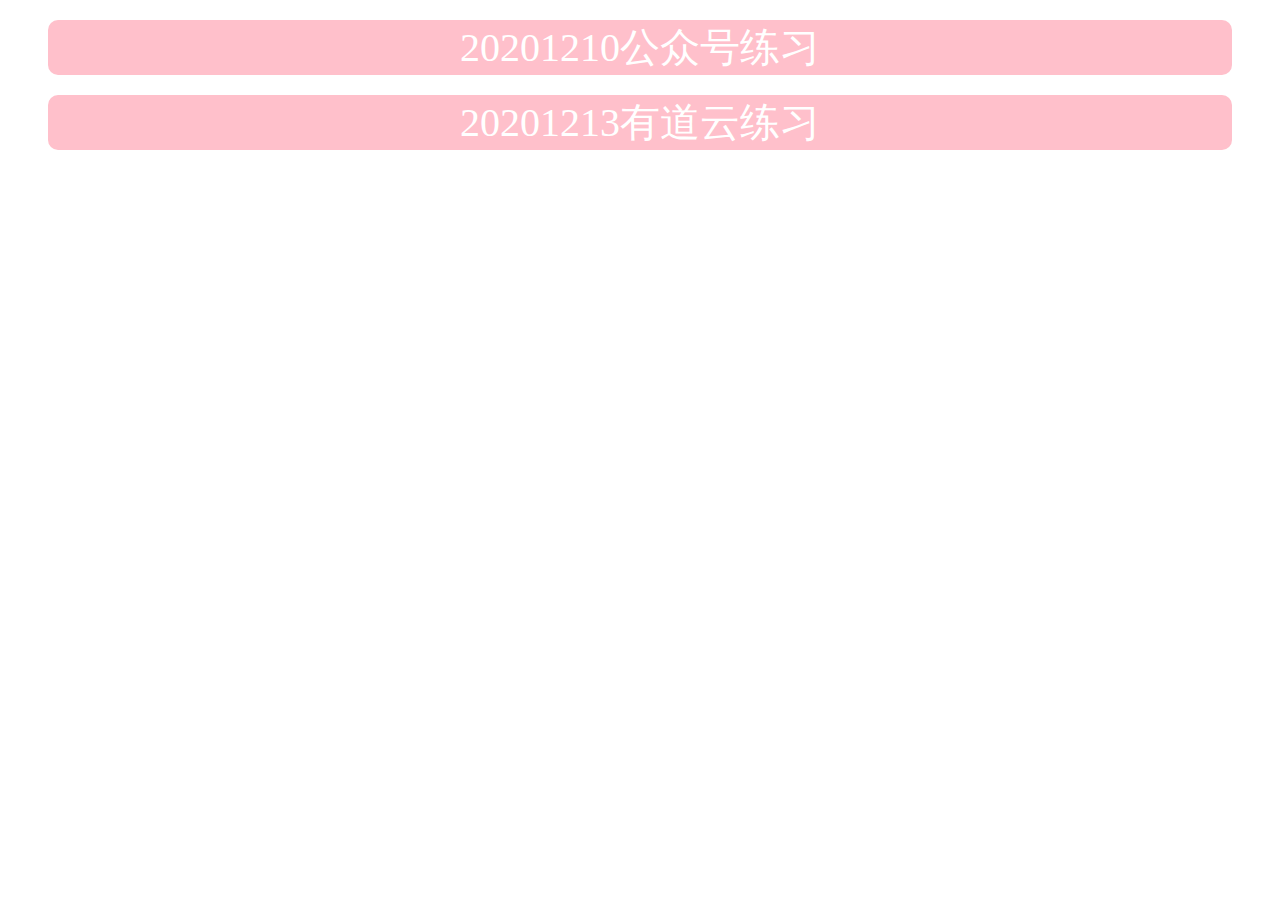
==== 练习/index.html @ 6c7b31f9 "有道云练习" ====
<!DOCTYPE html>
<html>
	<head>
		<meta charset="utf-8">
		<title>有道云首页</title>
		<style type="text/css">
			* {
				font-size: 40px;
			}

			a {
				text-decoration: none;
				background-color: pink;
				color: white;
				top: 20px;
				border-radius: 10px;
				text-align: center;
				margin: 20px 40px;
				display: block;
			}
		</style>
	</head>
	<body>
		<a href="20201210/practice1.html">20201210公众号练习</a>
		<a href="20201213有道云练习/index.html">20201213有道云练习</a>
	</body>
</html>
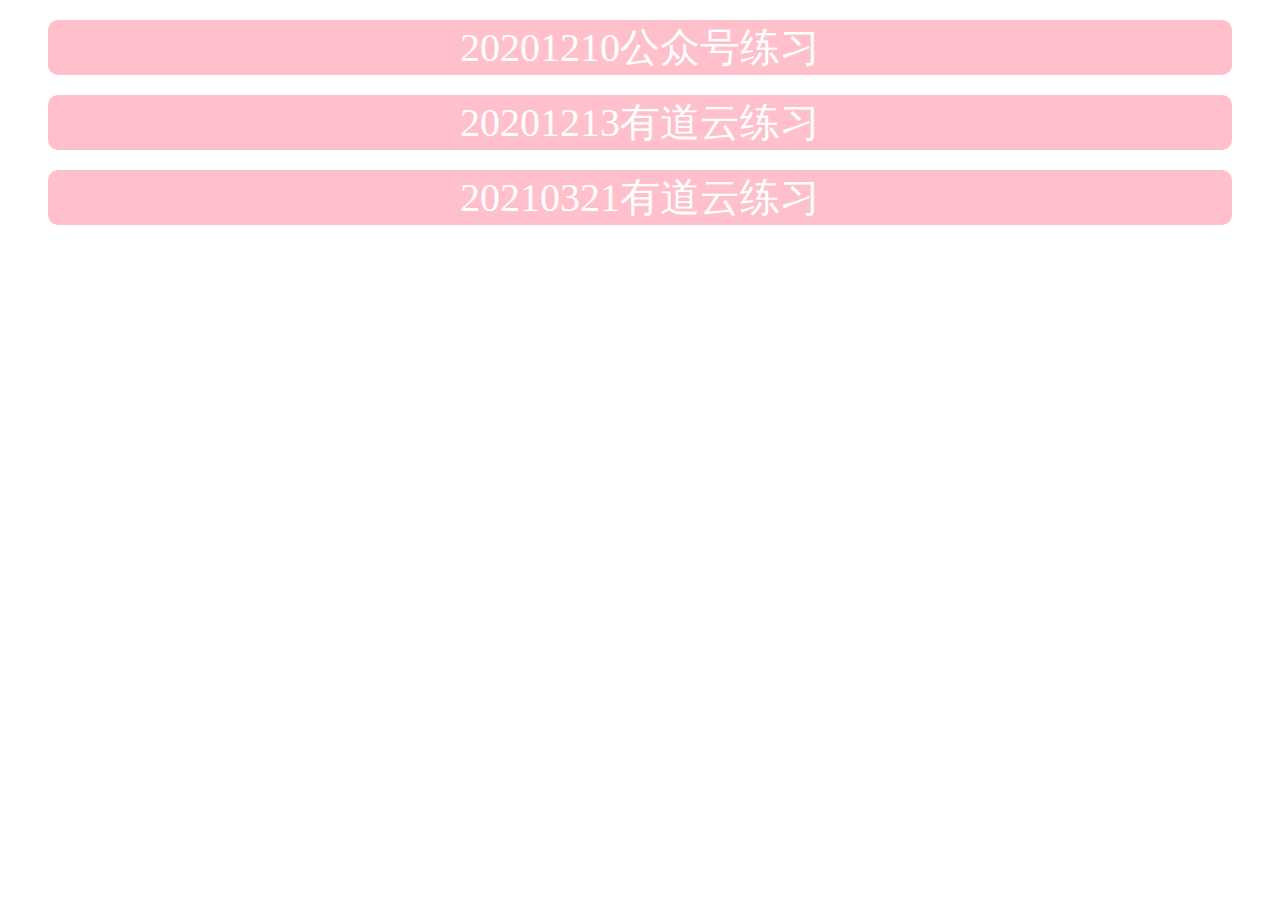
==== commit de2e25fa: "提交练习" ====
--- a/练习/index.html
+++ b/练习/index.html
@@ -23,5 +23,6 @@
 	<body>
 		<a href="20201210/practice1.html">20201210公众号练习</a>
 		<a href="20201213有道云练习/index.html">20201213有道云练习</a>
+		<a href="20201213有道云练习/index.html">20210321有道云练习</a>
 	</body>
 </html>
